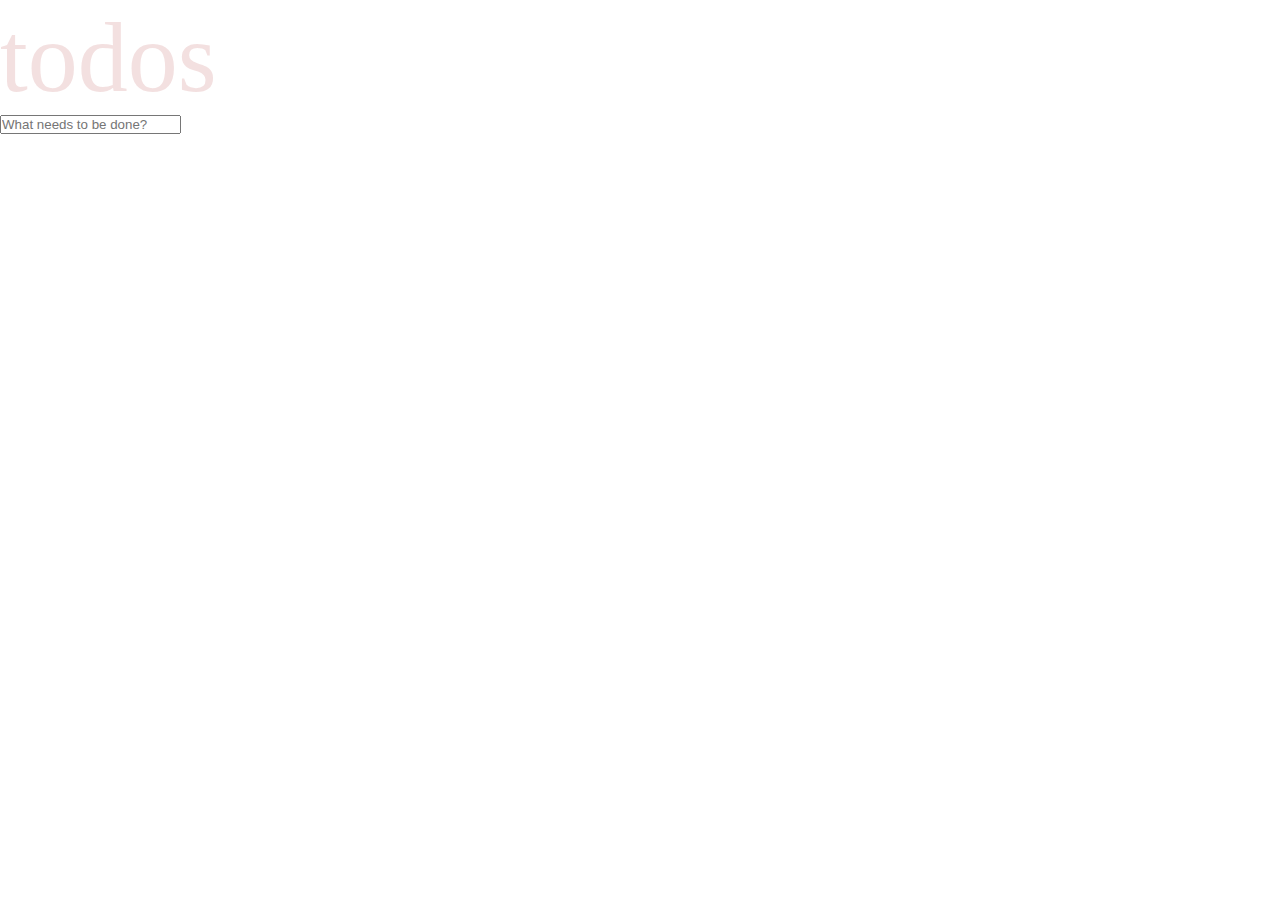
==== index.html @ 2c2bfe6d "test" ====
<!DOCTYPE html>
<html lang="en">
<head>
	<meta charset="UTF-8">
	<title>Document</title>
	<link rel="stylesheet" href="css/main.css">
</head>
<body>
	<div id="wrap">
		<h1>todos</h1>
		<input type="text" placeholder="What needs to be done?">
	</div>
</body>
<script src="script.js"></script>
</html>
---- css/main.css ----
*{margin:0; padding: 0;}
h1{font-size:100px; color: rgba(175, 47, 47, 0.15); font-weight: 100; }
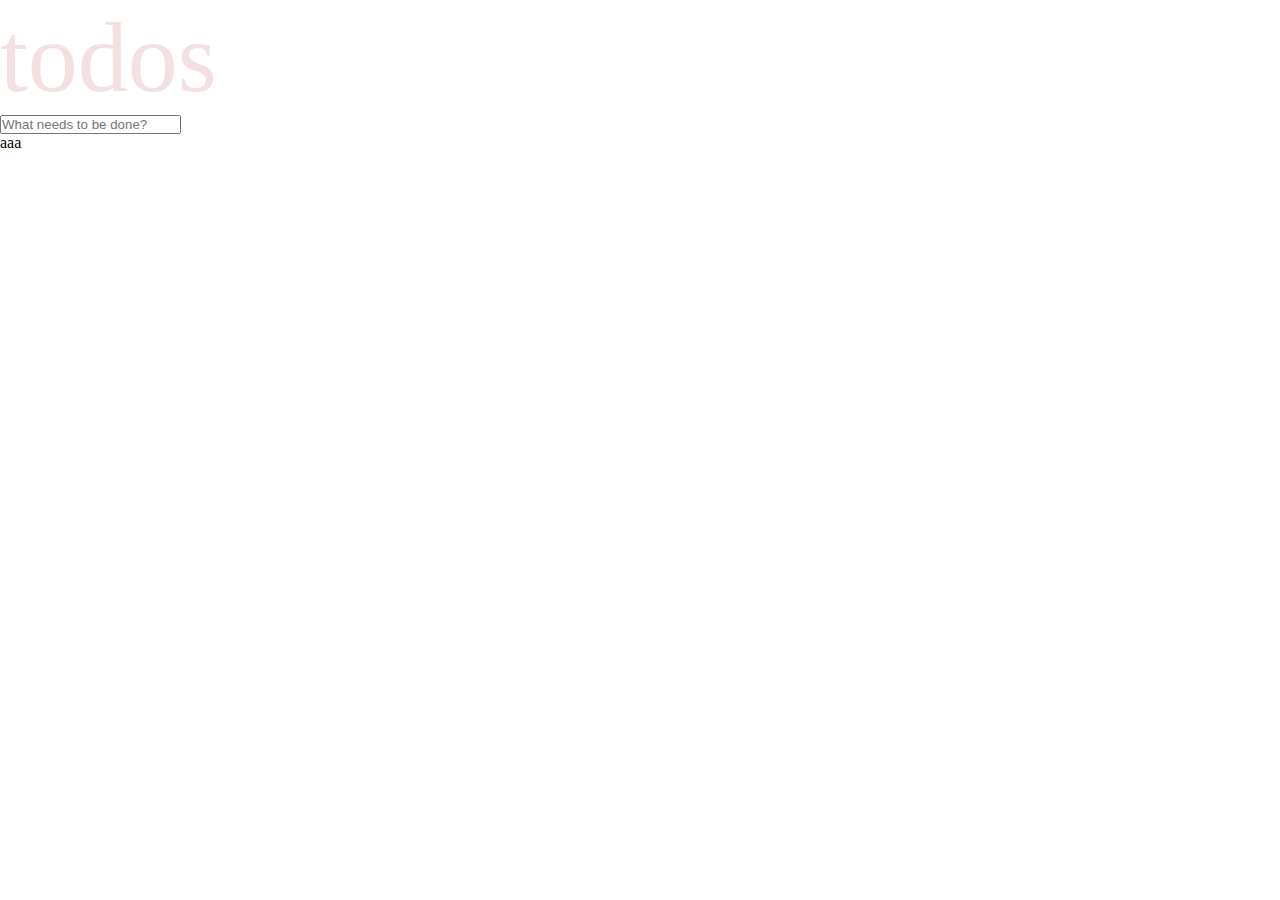
==== commit f2b4fe4a: "test1" ====
--- a/index.html
+++ b/index.html
@@ -9,6 +9,7 @@
 	<div id="wrap">
 		<h1>todos</h1>
 		<input type="text" placeholder="What needs to be done?">
+		<p>aaa</p>
 	</div>
 </body>
 <script src="script.js"></script>
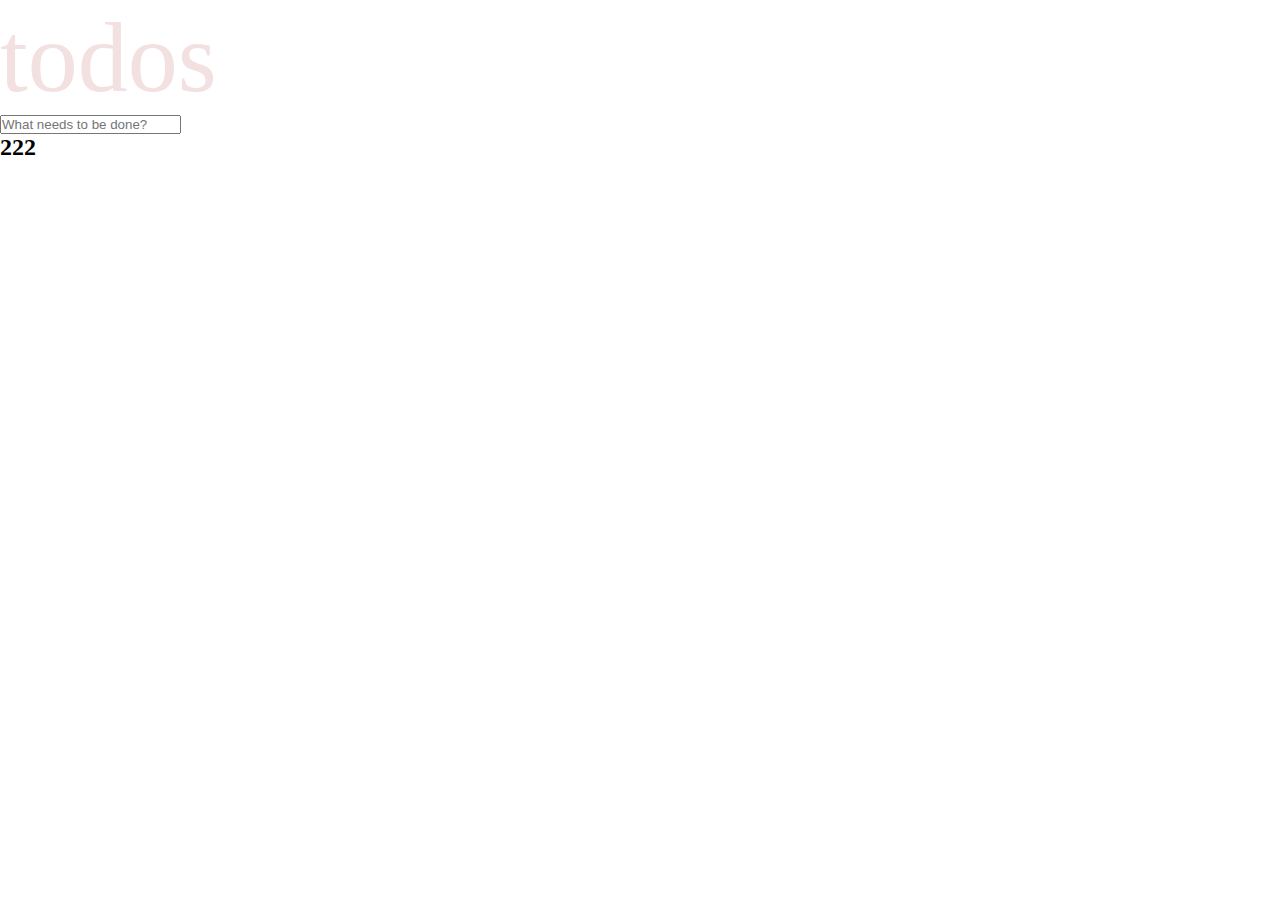
==== commit d0fb2d01: "test2\" ====
--- a/index.html
+++ b/index.html
@@ -9,7 +9,7 @@
 	<div id="wrap">
 		<h1>todos</h1>
 		<input type="text" placeholder="What needs to be done?">
-		<p>aaa</p>
+		<h2>222</h2>
 	</div>
 </body>
 <script src="script.js"></script>
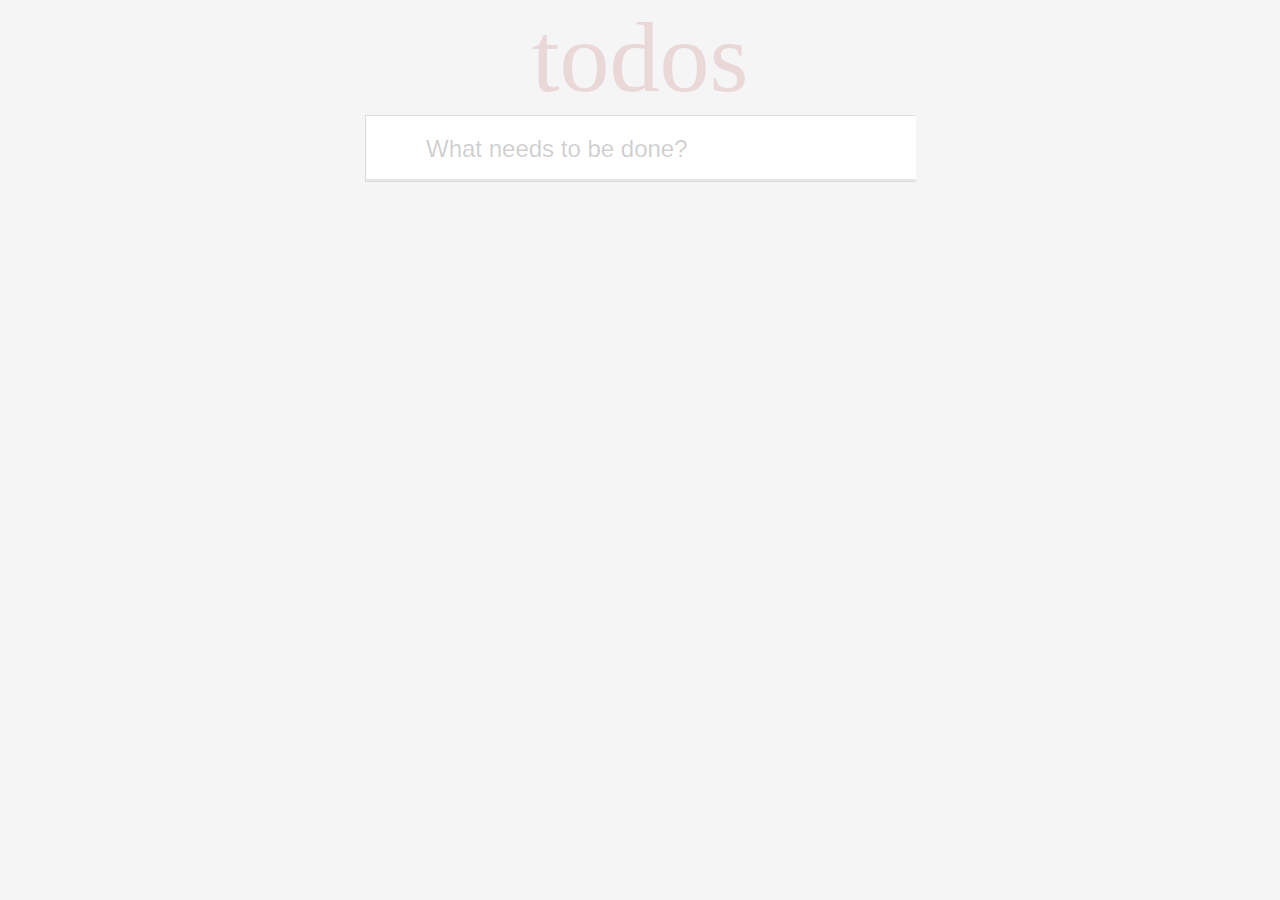
==== commit d9781c50: "day0912" ====
--- a/index.html
+++ b/index.html
@@ -8,9 +8,25 @@
 <body>
 	<div id="wrap">
 		<h1>todos</h1>
-		<input type="text" placeholder="What needs to be done?">
-		<h2>222</h2>
+		<div id="border_wrap">
+			<div class="input">
+				<input type="text" placeholder="What needs to be done?" autofocus>
+				<label class="allcheck"></label>
+			</div>
+			<div class="toggle">
+				<ul class="list"></ul>
+				<div class="footer">
+					<p class="count"><span>0</span> item left</p>
+					<ul>
+						<li class="all_btn selected">All</li>
+						<li class="active_btn">Active</li>
+						<li class="comple_btn">Completed</li>
+					</ul>
+					<p class="clear_btn">Clear completed</p>
+				</div>
+			</div>
+		</div>
 	</div>
 </body>
-<script src="script.js"></script>
+<script src="js/script.js"></script>
 </html>--- a/css/main.css
+++ b/css/main.css
@@ -1,2 +1,29 @@
 *{margin:0; padding: 0;}
-h1{font-size:100px; color: rgba(175, 47, 47, 0.15); font-weight: 100; }+html,body{background: #f5f5f5;}
+li{list-style: none;}
+#wrap{width: 550px; margin:0 auto;}
+#border_wrap{border: 0.5px solid rgba(0, 0, 0, 0.1);}
+
+h1{font-size:100px; color: rgba(175, 47, 47, 0.15); font-weight: 100; text-align: center;}
+.input{position: relative;}
+.input input,.list li{width: 550px; height: 65px; padding: 16px 16px 16px 60px; font-size:24px; box-sizing: border-box; border:none; box-shadow: inset 0px -2px 1px rgba(0,0,0,0.1); background: white;}
+::placeholder{color: rgba(0,0,0,0.2);}
+:focus{outline: 0;}
+.allcheck{font-size:30px; color: lightgray; position: absolute; top:0; left:0; padding: 10px 20px 14px 20px;} 
+
+.list li{box-shadow: inset 0px -1px 1px rgba(0,0,0,0.1); position: relative;}
+.list li>label:first-child{width: 30px; height: 30px; border-radius: 100%; border:1px solid lightgray; display: block; position: absolute; top:15px; left:15px; color:yellowgreen; text-align: center;}
+.list li>.del{position: absolute; right:15px; top:15px; text-align: center; width: 30px; height: 30px; color:red; font-weight: 700; opacity: 0.5; display: none;}
+.list li:hover>label{display: block;}
+.list li>label:hover{opacity: 1; transition: 0.3s}
+.list input{border:1px solid black; float:left; width: 490px; height: 65px; box-sizing: border-box; font-size:24px; box-shadow: inset 0 -1px 5px 0 rgba(0, 0, 0, 0.2);}
+.complete>p{color: #d9d9d9; text-decoration: line-through;}
+
+.footer{color:#777; box-shadow: 0 1px 0 rgba(0, 0, 0, 0.2), 0 8px 0 -3px #f6f6f6, 0 9px 1px -3px rgba(0, 0, 0, 0.2), 0 16px 0 -6px #f6f6f6, 0 17px 2px -6px rgba(0, 0, 0, 0.2); width: 550px; height: 40px;
+background: white; font-size:14px; line-height: 35px; display: none;}
+.count{margin-left: 20px; float:left; line-height: 40px}
+.footer li{float:left; margin: 3px; padding: 0 7px; border: 1px solid transparent; border-radius: 3px;}
+.clear_btn{float:right; line-height: 40px; margin-right: 20px; display: none;}
+.clear_btn:hover{text-decoration:underline; cursor: pointer;}
+.footer ul{width: 200px; margin:0 auto;}
+.footer li.selected{border-color: rgba(175, 47, 47, 0.2);}